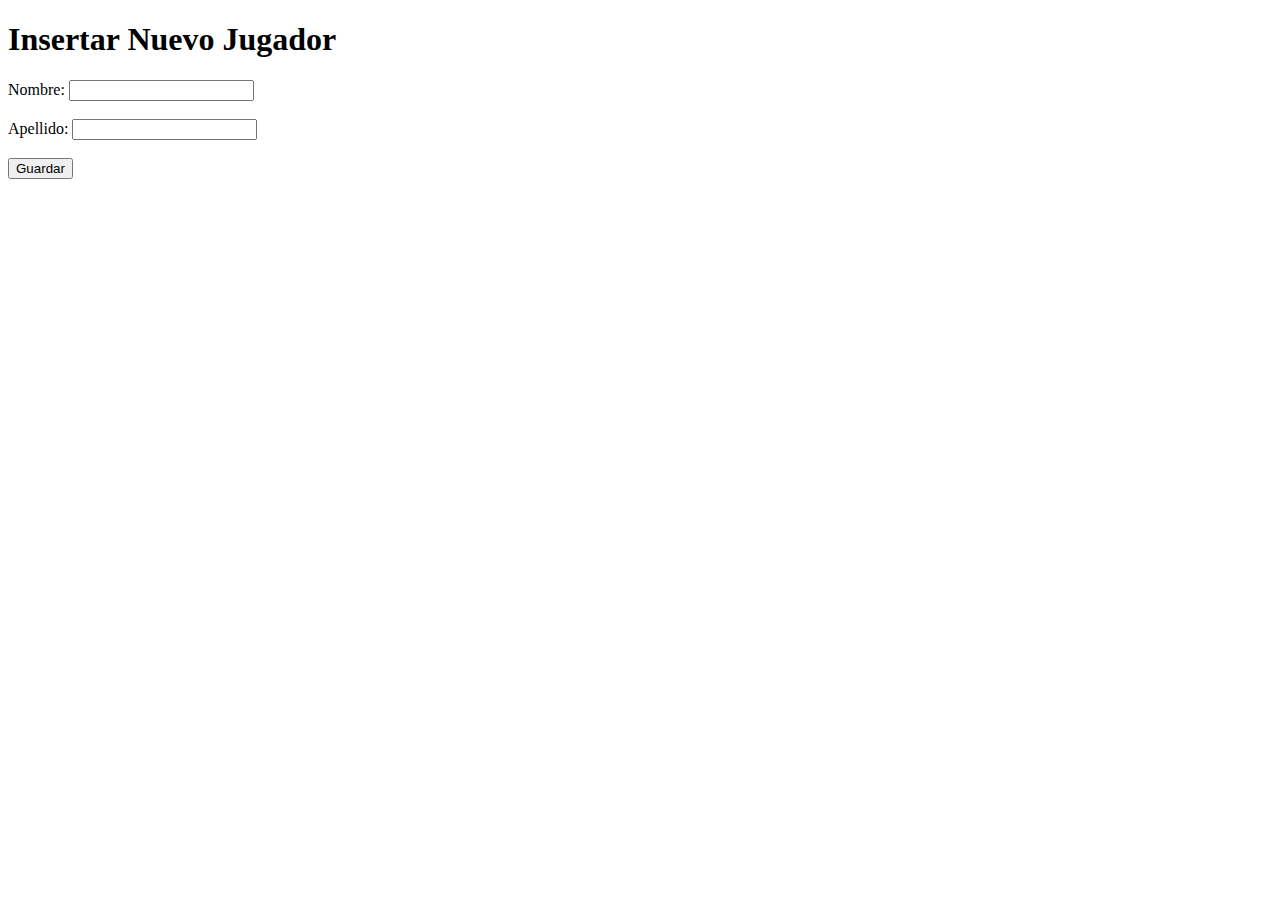
==== templates/index.html @ c5f3785b "last" ====
<!DOCTYPE html>
<html lang="es">
<head>
    <meta charset="UTF-8">
    <title>Insertar Jugador</title>
</head>
<body>
    <h1>Insertar Nuevo Jugador</h1>
    <form action="/insertarJugador" method="post">
        <label for="nombre">Nombre:</label>
        <input type="text" id="nombre" name="nombre" required><br><br>

        <label for="apellido">Apellido:</label>
        <input type="text" id="apellido" name="apellido" required><br><br>

        <!-- Campo oculto para el puntaje, puedes configurarlo según tus necesidades -->
        <input type="hidden" id="puntaje" name="puntaje" value="0">

        <input type="submit" value="Guardar">
    </form>
</body>
</html>
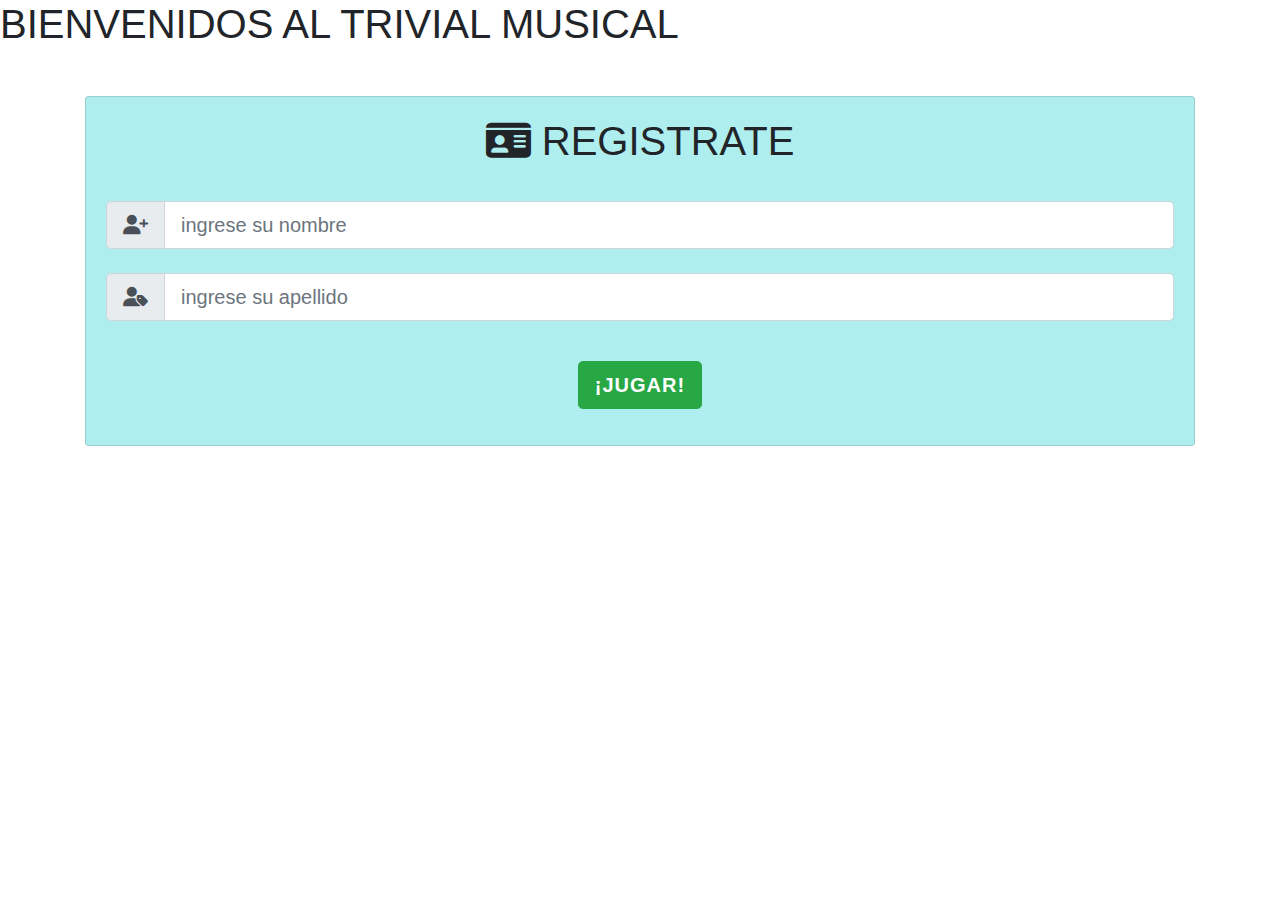
==== commit b14808a3: "ya anda el cronometro" ====
--- a/templates/index.html
+++ b/templates/index.html
@@ -3,20 +3,44 @@
 <head>
     <meta charset="UTF-8">
     <title>Insertar Jugador</title>
+    <link rel="stylesheet" href="static/styles/index.css" />
+    <!-- Agrega la referencia a Bootstrap CSS -->
+    <link rel="stylesheet" href="https://maxcdn.bootstrapcdn.com/bootstrap/4.5.2/css/bootstrap.min.css">
+    <!-- Agrega la referencia a Font Awesome -->
+    <link rel="stylesheet" href="https://cdnjs.cloudflare.com/ajax/libs/font-awesome/6.3.0/css/all.min.css">
 </head>
-<body>
-    <h1>Insertar Nuevo Jugador</h1>
-    <form action="/insertarJugador" method="post">
-        <label for="nombre">Nombre:</label>
-        <input type="text" id="nombre" name="nombre" required><br><br>
+<body class="center-page"> <!-- Agrega la clase center-page en el body -->
+    <h1>BIENVENIDOS AL TRIVIAL MUSICAL</h1> <!-- Mantiene el título "BIENVENIDOS" en la parte superior -->
+    <div class="container mt-5">
+        <div class="card medium-card mx-auto" style="background-color: paleturquoise"> <!-- Aplica mx-auto para centrar horizontalmente -->
+            <div class="card-body">
+                <h1 class="card-title titulo-registro text-center"><i class="fa-solid fa-id-card"></i> REGISTRATE</h1> <!-- Aplica estilos al título --><br>
+                <form action="/insertarJugador" method="post">
+                    <div class="input-group input-group-lg">
+                        <span class="input-group-prepend">
+                            <span class="input-group-text"><i class="fa-solid fa-user-plus"></i></i></span>
+                        </span>
+                        <input type="text" class="form-control" id="nombre" name="nombre" placeholder="ingrese su nombre" required>
+                    </div>
+                    <br>
+                    <div class="input-group input-group-lg">
+                        <span class="input-group-prepend">
+                            <span class="input-group-text"><i class="fa-solid fa-user-tag"></i></i></span>
+                        </span>
+                        <input type="text" class="form-control" id="apellido" name="apellido" placeholder="ingrese su apellido" required>
+                    </div>
 
-        <label for="apellido">Apellido:</label>
-        <input type="text" id="apellido" name="apellido" required><br><br>
-
-        <!-- Campo oculto para el puntaje, puedes configurarlo según tus necesidades -->
-        <input type="hidden" id="puntaje" name="puntaje" value="0">
-
-        <input type="submit" value="Guardar">
-    </form>
+                    <!-- Campo oculto para el puntaje, puedes configurarlo según tus necesidades -->
+                    <br>
+                    <input type="hidden" id="puntaje" name="puntaje" value="0">
+                    <div class="d-flex justify-content-center"> <!-- Agrega las clases para centrar verticalmente -->
+                        <button type="submit" class="btn btn-lg btn-success my-3" style="font-weight: bolder; letter-spacing: 1px;">¡JUGAR!</button>
+                    </div>
+                </form>
+            </div>
+        </div>
+    </div>
+    <!-- Agrega la referencia a Bootstrap JS (opcional) -->
+    <script src="https://maxcdn.bootstrapcdn.com/bootstrap/4.5.2/js/bootstrap.min.js"></script>
 </body>
 </html>
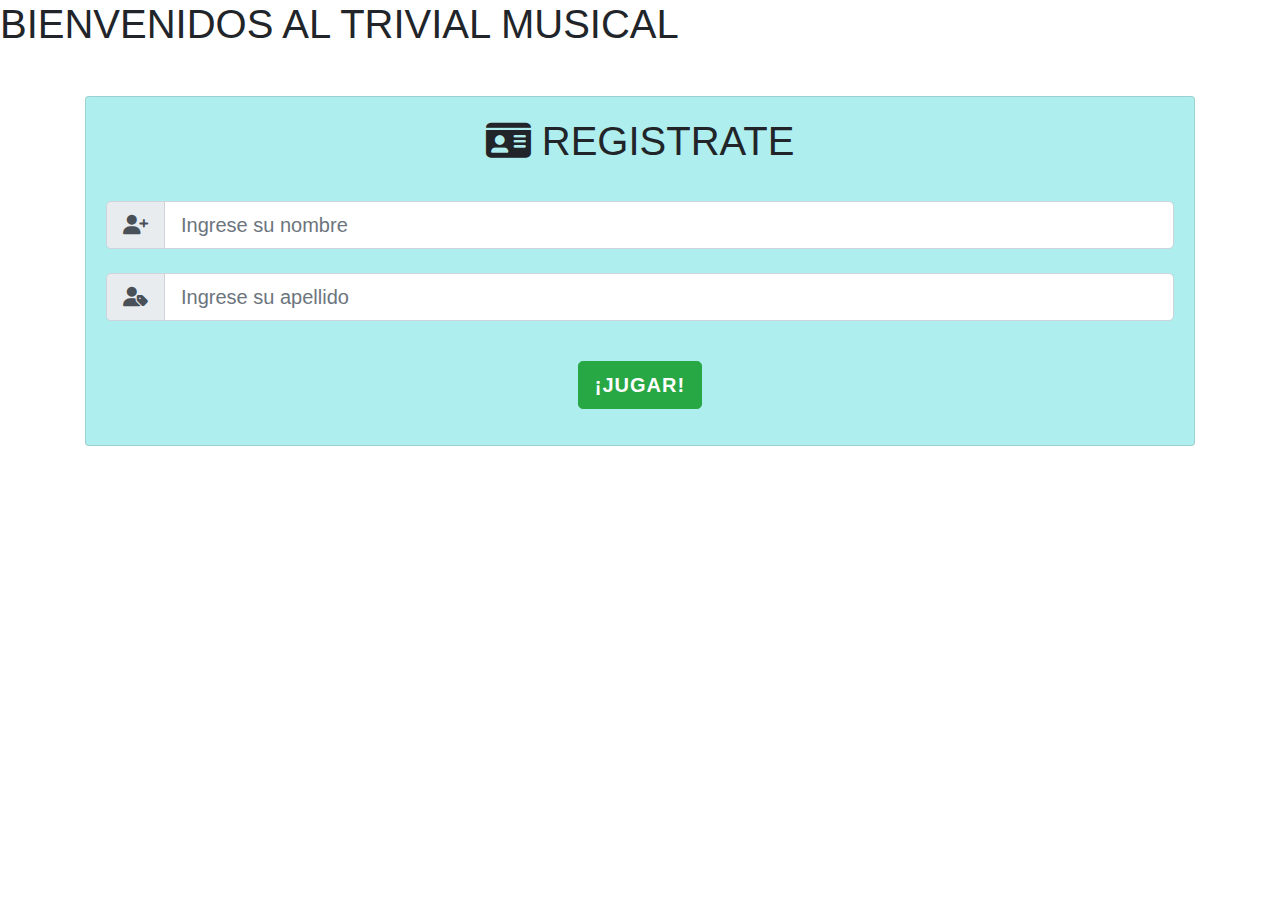
==== commit 7b43e0b5: "me voy a pegar un tiro brenda" ====
--- a/templates/index.html
+++ b/templates/index.html
@@ -20,14 +20,14 @@
                         <span class="input-group-prepend">
                             <span class="input-group-text"><i class="fa-solid fa-user-plus"></i></i></span>
                         </span>
-                        <input type="text" class="form-control" id="nombre" name="nombre" placeholder="ingrese su nombre" required>
+                        <input type="text" class="form-control" id="nombre" name="nombre" placeholder="Ingrese su nombre" required>
                     </div>
                     <br>
                     <div class="input-group input-group-lg">
                         <span class="input-group-prepend">
                             <span class="input-group-text"><i class="fa-solid fa-user-tag"></i></i></span>
                         </span>
-                        <input type="text" class="form-control" id="apellido" name="apellido" placeholder="ingrese su apellido" required>
+                        <input type="text" class="form-control" id="apellido" name="apellido" placeholder="Ingrese su apellido" required>
                     </div>
 
                     <!-- Campo oculto para el puntaje, puedes configurarlo según tus necesidades -->
